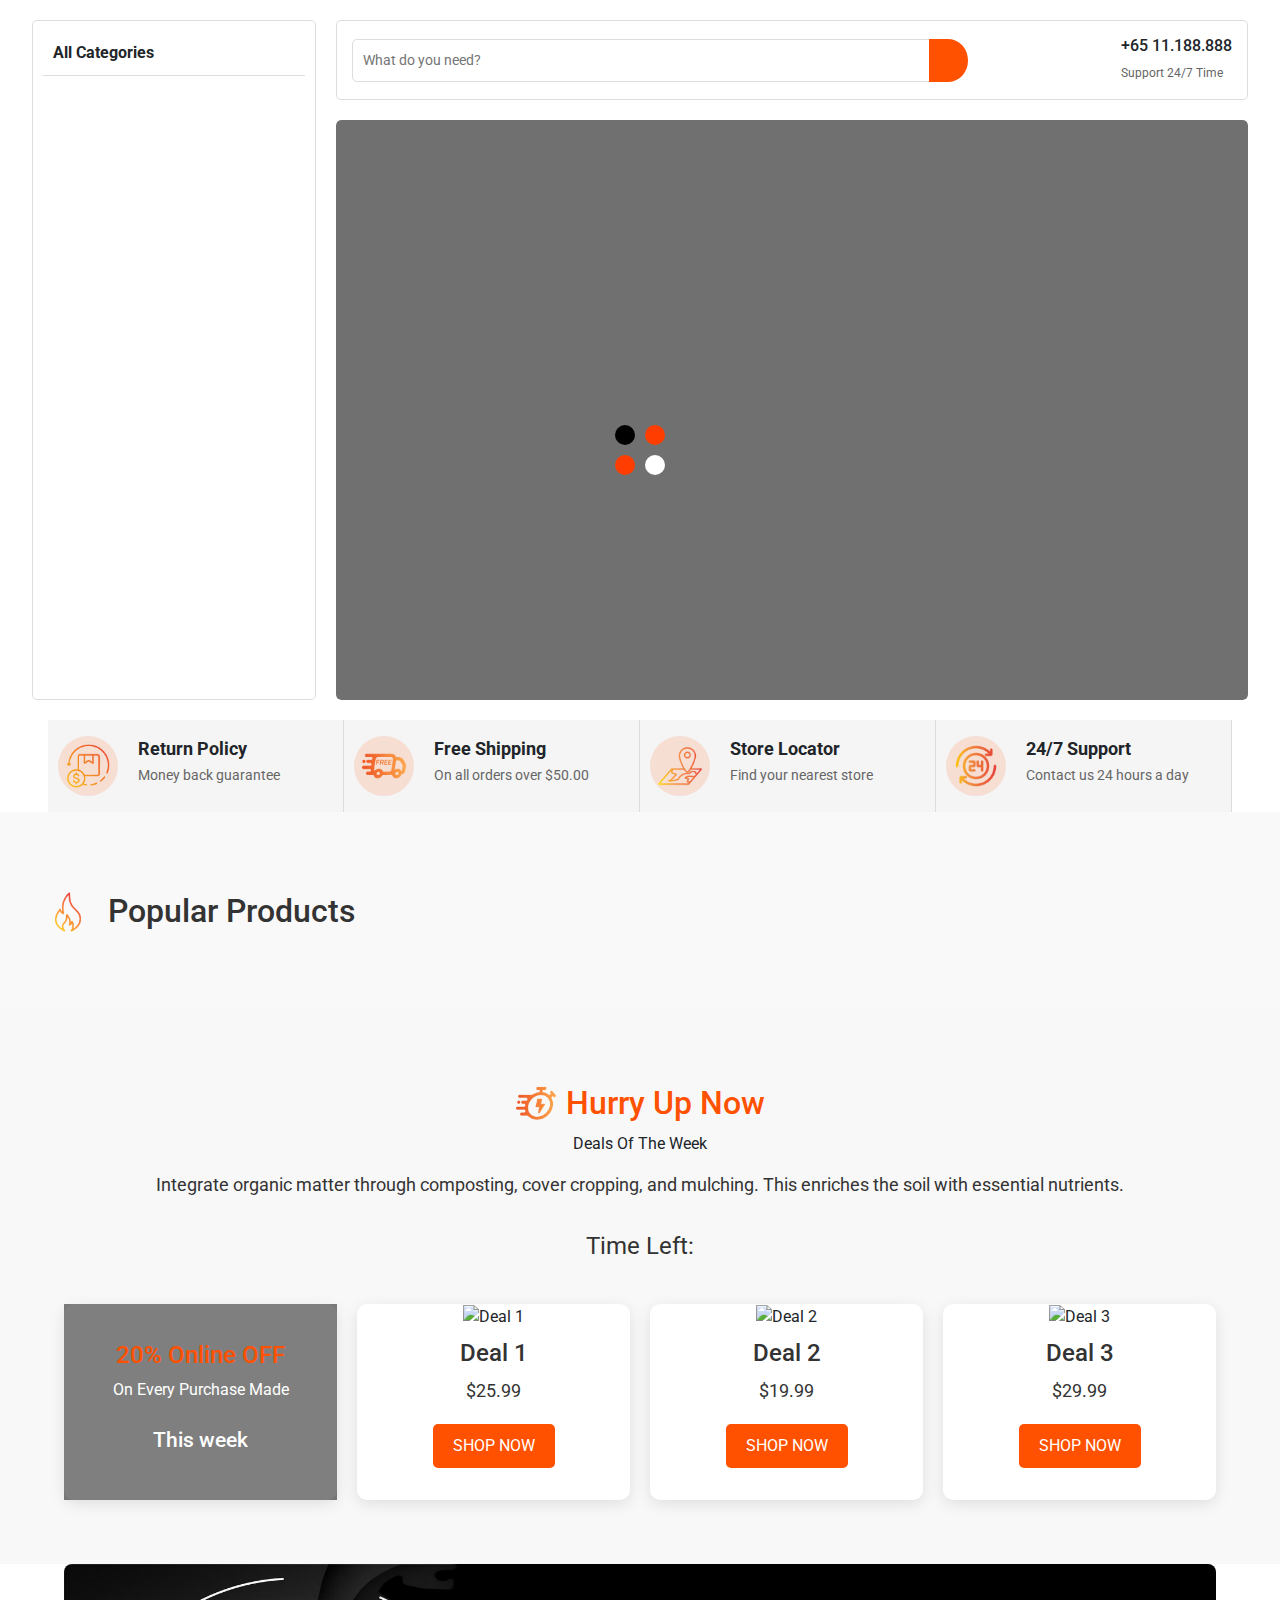
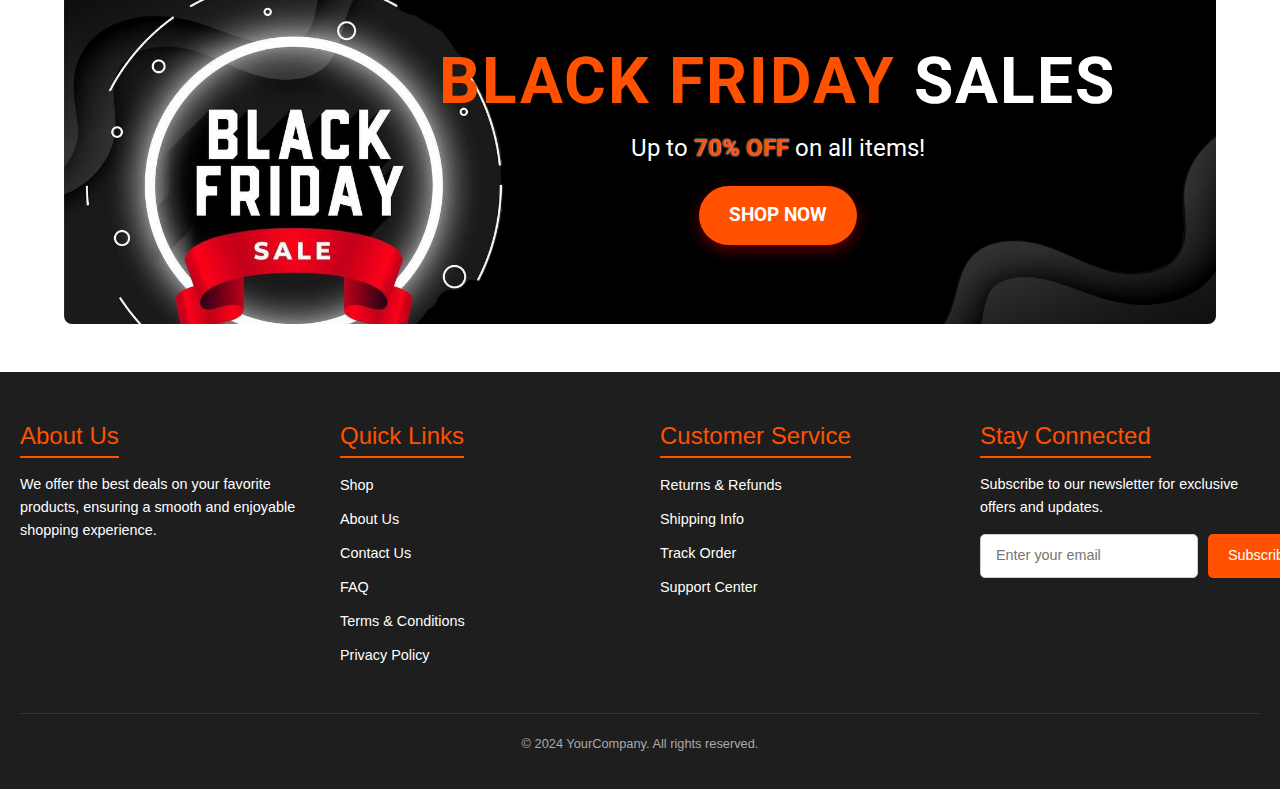
==== index.html @ 1e87be7f "first commit" ====
<!DOCTYPE html>
<html lang="en">

<head>
    <meta charset="UTF-8">
    <meta name="viewport" content="width=device-width, initial-scale=1.0">
    <link rel="stylesheet" href="css/header.css">
    <link rel="stylesheet" href="css/loader.css">
    <link rel="stylesheet" href="css/styles.css">

    <!-- Css Styles -->
    <link href="https://cdn.jsdelivr.net/npm/remixicon@4.5.0/fonts/remixicon.css" rel="stylesheet" />
    <link rel="stylesheet" href="css/bootstrap.min.css" type="text/css">
    <!-- <link rel="stylesheet" href="css/font-awesome.min.css" type="text/css"> -->

    <!-- fonts -->
    <link rel="preconnect" href="https://fonts.googleapis.com">
    <link rel="preconnect" href="https://fonts.gstatic.com" crossorigin>
    <link
        href="https://fonts.googleapis.com/css2?family=Open+Sans:ital,wght@0,300..800;1,300..800&family=Roboto:ital,wght@0,100;0,300;0,400;0,500;0,700;0,900;1,100;1,300;1,400;1,500;1,700;1,900&display=swap"
        rel="stylesheet">
    <!-- <link rel="stylesheet" href="css/style.css" type="text/css"> -->

    <!-- Swiper CSS -->
    <link rel="stylesheet" href="https://unpkg.com/swiper/swiper-bundle.min.css" />
    <title>Document</title>
</head>

<body>


    <!-- Page Preloder -->
    <!-- <div id="preloder">
        <div class="loader"></div>
    </div> -->
    <div id="preloder">

        <span class="loader"></span>
    </div>
    <!-- Humberger Begin -->
    <div class="humberger__menu__overlay"></div>
    <div class="humberger__menu__wrapper">
        <div class="humberger__menu__logo">
            <a href="#"><img src="img/myLogo.png" alt=""></a>

        </div>
        <div class="humberger__menu__cart">
            <ul>
                <li><a href="#"><i class="ri-heart-3-line"></i> <span>1</span></a></li>
                <li><a href="#"><i class="ri-shopping-cart-2-line"></i><span>3</span></a></li>
            </ul>
            <div class="header__cart__price">item: <span>$150.00</span></div>
        </div>
        <div class="humberger__menu__widget">
            <div class="header__top__right__language">
                <!-- <img src="" alt=""> -->
                <div>English</div>
                <span class="arrow_carrot-down"></span>
                <ul>
                    <li><a href="#">Spanis</a></li>
                    <li><a href="#">English</a></li>
                </ul>
            </div>
            <div class="header__top__right__auth">
                <a href="#"><i class="ri-user-3-fill"></i>Login</a>
            </div>
        </div>
        <nav class="humberger__menu__nav mobile-menu">
            <ul>

                <li class="active"><a href="./index.html">Home</a></li>
                <li><a href="./shop-grid.html">Shop</a></li>
                <!-- <li><a href="#">Pages</a>
                    <ul class="header__menu__dropdown">
                        <li><a href="./shop-details.html">Shop Details</a></li>
                        <li><a href="./shoping-cart.html">Shoping Cart</a></li>
                        <li><a href="./checkout.html">Check Out</a></li>
                        <li><a href="./blog-details.html">Blog Details</a></li>
                    </ul>
                </li> -->
                <li><a href="./blog.html">Blog</a></li>
                <li><a href="./contact.html">Contact</a></li>
            </ul>
        </nav>
        <div id="mobile-menu-wrap"></div>
        <div class="header__top__right__social">
            <a href="#"><i class="fa fa-facebook"></i></a>
            <a href="#"><i class="fa fa-twitter"></i></a>
            <a href="#"><i class="fa fa-linkedin"></i></a>
            <a href="#"><i class="fa fa-pinterest-p"></i></a>
        </div>
        <div class="humberger__menu__contact">
            <ul>

                <li>Free Shipping for all Order of $99</li>
            </ul>
        </div>
    </div>
    <!-- Humberger End -->

    <main id="mainContent">
        <!-- Header Section Begin -->
        <!-- <header class="custom-header">
        <div class="custom-header-top">
            <div class="custom-header-wrapper">
                <div class="custom-header-left">
                    <ul>

                        <li>Free Shipping for all Order of $99</li>
                    </ul>
                </div>
                <div class="custom-header-right">
                    <div class="custom-header-social">
                        <a href="#"><i class="fa fa-facebook"></i></a>
                        <a href="#"><i class="fa fa-twitter"></i></a>
                        <a href="#"><i class="fa fa-linkedin"></i></a>
                        <a href="#"><i class="fa fa-pinterest-p"></i></a>
                    </div>
                    <div class="custom-header-language">
                        <img src="img/language.png" alt="">
                        <div>English</div>
                        <span class="arrow_carrot-down"></span>
                        <ul class="custom-language-dropdown">
                            <li><a href="#">Spanish</a></li>
                            <li><a href="#">English</a></li>
                        </ul>
                    </div>
                    <div class="custom-header-auth">
                        <a href="#"><i class="fa fa-user"></i> Login</a>
                    </div>
                </div>
            </div>
        </div>
        <div class="custom-header-main">
            <div class="custom-header-logo">
                <a href="./index.html"><img src="img/myLogo.png" alt=""></a>
            </div>
            <nav class="custom-header-menu">

                <ul>
                    <li class="active"><a href="./index.html">Home</a></li>
                    <li><a href="./shop-grid.html">Shop</a></li>

                    <li><a href="./blog.html">Blog</a></li>
                    <li><a href="./contact.html">Contact</a></li>
                </ul>
            </nav>
            <div class="custom-header-cart">
                <ul>
                    <li><a href="#"><i class="fa fa-heart"></i> <span>1</span></a></li>
                    <li><a href="#"><i class="fa fa-shopping-bag"></i> <span>3</span></a></li>
                </ul>
                <div class="custom-cart-price">item: <span>$150.00</span></div>
            </div>
            <div class="custom-hamburger-menu">
                <i class="fa fa-bars"></i>
            </div>
        </div>
    </header> -->
        <!-- Header Section End -->
        <!-- Placeholder for the header -->
        <div id="header-placeholder"></div>

        <!-- Hero Section Begin -->
        <section class="custom-hero">
            <div class="custom-hero-wrapper">
                <div class="custom-hero-sidebar">
                    <div class="custom-hero-categories">
                        <div class="custom-hero-categories-header">
                            <i class="fa fa-bars"></i>
                            <span>All Categories</span>
                        </div>
                        <div class="menu-category">


                            <ul class="custom-hero-categories-list">
                                <!-- <li><a href="#">Fresh Meat</a></li>
                        <li><a href="#">Vegetables</a></li>
                        <li><a href="#">Fruit & Nut Gifts</a></li>
                        <li><a href="#">Fresh Berries</a></li>
                        <li><a href="#">Ocean Foods</a></li>
                        <li><a href="#">Butter & Eggs</a></li>
                        <li><a href="#">Fastfood</a></li>
                        <li><a href="#">Fresh Onion</a></li>
                        <li><a href="#">Papaya & Crisps</a></li>
                        <li><a href="#">Oatmeal</a></li>
                        <li><a href="#">Fresh Bananas</a></li> -->
                            </ul>
                        </div>
                    </div>
                </div>
                <div class="custom-hero-main">
                    <div class="custom-hero-search">
                        <div class="custom-hero-search-form">
                            <form action="#">
                                <!-- <div class="custom-hero-search-categories">
                                All Categories
                                <span class="arrow_carrot-down"></span>
                            </div> -->
                                <input type="text" placeholder="What do you need?">
                                <!-- <button type="submit" class="custom-btn">SEARCH</button> -->
                                <i class="ri-search-line search-icon"></i>
                            </form>
                        </div>
                        <div class="custom-hero-search-contact">
                            <div class="custom-hero-search-icon">
                                <i class="fa fa-phone"></i>
                            </div>
                            <div class="custom-hero-search-text">
                                <h5>+65 11.188.888</h5>
                                <span>Support 24/7 Time</span>
                            </div>
                        </div>
                    </div>
                    <div class="swiper-container custom-hero-carousel">
                        <div class="swiper-wrapper">
                            <!-- Carousel Item 1 -->
                            <div class="swiper-slide custom-hero-carousel-item"
                                style="background-image: url('img/hero1.jpg');">
                                <div class="custom-hero-banner-text">
                                    <span>FRUIT FRESH</span>
                                    <h2>Vegetable 100% Organic</h2>
                                    <p>Free Pickup and Delivery Available</p>
                                    <!-- <a href="#" class="custom-primary-btn">SHOP NOW</a> -->
                                    <a href="#" class="custom-primary-btn"><span>SHOP NOW</span></a>
                                </div>
                            </div>


                            <!-- Carousel Item 3 -->
                            <div class="swiper-slide custom-hero-carousel-item"
                                style="background-image: url('img/hero\ winter.jpg');">
                                <div class="custom-hero-banner-text">
                                    <span>Winter Sale</span>
                                    <h2>Up to 50% Off</h2>
                                    <p>Order Now and Save Big</p>
                                    <!-- <a href="#" class="custom-primary-btn">SHOP NOW</a> -->
                                    <a href="#" class="custom-primary-btn"><span>SHOP NOW</span></a>
                                </div>
                            </div>
                            <!-- Carousel Item 3 -->
                            <div class="swiper-slide custom-hero-carousel-item"
                                style="background-image: url('img/hero\ gadget.jpg');">
                                <div class="custom-hero-banner-text">
                                    <span>Fresh Arrivals</span>
                                    <h2>Check Out the Latest Trends</h2>
                                    <p>Free Pickup and Delivery Available</p>
                                    <!-- <a href="#" class="custom-primary-btn">Explore Now</a> -->
                                    <a href="#" class="custom-primary-btn"><span>EXPLORE NOW</span></a>
                                </div>
                            </div>

                            <!-- Carousel Item 2 -->
                            <div class="swiper-slide custom-hero-carousel-item"
                                style="background-image: url('img/produce.jpg');">
                                <div class="custom-hero-banner-text">
                                    <span>FRESH HARVEST</span>
                                    <h2>Fruits <br />Naturally Grown</h2>
                                    <p>Order Now and Save Big</p>
                                    <!-- <a href="#" class="custom-primary-btn">SHOP NOW</a> -->
                                    <a href="#" class="custom-primary-btn"><span>SHOP NOW</span></a>
                                </div>
                            </div>

                            <!-- Carousel Item 2 -->
                            <div class="swiper-slide custom-hero-carousel-item"
                                style="background-image: url('img/hero\ black.jpg');">
                                <div class="custom-hero-banner-text">
                                    <span>Members Only!</span>
                                    <h2>Exclusive Discounts for You</h2>
                                    <p>Free Pickup and Delivery Available</p>
                                    <!-- <a href="#" class="custom-primary-btn">SHOP NOW</a> -->
                                    <a href="#" class="custom-primary-btn"><span>SHOP NOW</span></a>
                                </div>
                            </div>
                            <!-- Carousel Item 2 -->
                            <div class="swiper-slide custom-hero-carousel-item"
                                style="background-image: url('img/sales.jpg');">
                                <div class="custom-hero-banner-text">
                                    <span>Flash Sale</span>
                                    <h2>Hurry! Ends in 24 Hours</h2>
                                    <p>Order Now and Save Big</p>
                                    <!-- <a href="#" class="custom-primary-btn">SHOP NOW</a> -->
                                    <a href="#" class="custom-primary-btn"><span>EXPLORE NOW</span></a>
                                </div>
                            </div>
                            <!-- Add 8 more items -->
                        </div>

                        <!-- Pagination -->
                        <div class="swiper-pagination"></div>
                        <!-- Navigation Buttons -->
                        <!-- <div class="swiper-button-prev"></div>
                    <div class="swiper-button-next"></div> -->
                    </div>

                </div>
            </div>
        </section>
        <!-- Hero Section End -->

        <section class="">
            <div class="">
                <div class="feature-list-wrap">
                    <div class="feature-list">
                        <div class="box-icon">
                            <!-- <i class="ri-money-dollar-circle-line"></i> -->
                            <img src="img/return.png" alt="">
                        </div>
                        <div class="media-body">
                            <h3 class="box-title">Return Policy</h3>
                            <p class="box-text">Money back guarantee</p>
                        </div>
                    </div>
                    <!-- <div class="feature-list-line"></div> -->
                    <div class="feature-list">
                        <div class="box-icon">
                            <!-- <i class="ri-truck-line"></i> -->
                            <img src="img/free-shipping.png" alt="">
                        </div>
                        <div class="media-body">
                            <h3 class="box-title">Free Shipping</h3>
                            <p class="box-text">On all orders over $50.00</p>
                        </div>
                    </div>
                    <!-- <div class="feature-list-line"></div> -->
                    <div class="feature-list">
                        <div class="box-icon">
                            <!-- <i class="ri-map-pin-line"></i> -->
                            <img src="img/map-location.png" alt="">
                        </div>
                        <div class="media-body">
                            <h3 class="box-title">Store Locator</h3>
                            <p class="box-text">Find your nearest store</p>
                        </div>
                    </div>
                    <!-- <div class="feature-list-line"></div> -->
                    <div class="feature-list">
                        <div class="box-icon">
                            <!-- <i class="ri-headphone-line"></i> -->
                            <img src="img/24-hours-service.png" alt="">
                        </div>
                        <div class="media-body">
                            <h3 class="box-title">24/7 Support</h3>
                            <p class="box-text">Contact us 24 hours a day</p>
                        </div>
                    </div>
                </div>
            </div>
        </section>

        <!-- popular products -->
        <!-- Popular Products Section -->
        <section class="popular-products-section">
            <div class="popular-header">
                <img src="img/fire.png" alt="">
                <h2>Popular Products</h2>

            </div>

            <!-- Swiper Container for the Carousel -->
            <div class="swiper-container-product">
                <!-- <div class="swiper-wrapper swiper-wrapper-popular">
                    Product 1
                    <div class="swiper-slide">
                        <div class="product-card">
                            <img src="/img/hero1.jpg" alt="Product 1" class="product-image">
                            <div class="product-info">
                                <h3 class="product-name">Product 1</h3>
                                <p class="product-price">$99.99</p>
                            </div>

                            Hover Controls
                            <div class="product-controls">
                                <button class="add-to-cart">
                                    <i class="ri-shopping-cart-2-line"></i> Add to Cart
                                </button>
                                <button class="add-to-wishlist">
                                    <i class="ri-heart-line"></i> Wishlist
                                </button>
                            </div>
                        </div>
                    </div>

                    Product 2
                    <div class="swiper-slide">
                        <div class="product-card">
                            <img src="/img/produce.jpg" alt="Product 2" class="product-image">
                            <div class="product-info">
                                <h3 class="product-name">Product 2</h3>
                                <p class="product-price">$149.99</p>
                            </div>

                            Hover Controls
                            <div class="product-controls">
                                <button class="add-to-cart">
                                    <i class="ri-shopping-cart-2-line"></i> Add to Cart
                                </button>
                                <button class="add-to-wishlist">
                                    <i class="ri-heart-line"></i> Wishlist
                                </button>
                            </div>
                        </div>
                    </div>

                    Product 1
                    <div class="swiper-slide">
                        <div class="product-card">
                            <img src="/img/hero1.jpg" alt="Product 1" class="product-image">
                            <div class="product-info">
                                <h3 class="product-name">Product 1</h3>
                                <p class="product-price">$99.99</p>
                            </div>

                            Hover Controls
                            <div class="product-controls">
                                <button class="add-to-cart">
                                    <i class="ri-shopping-cart-2-line"></i> Add to Cart
                                </button>
                                <button class="add-to-wishlist">
                                    <i class="ri-heart-line"></i> Wishlist
                                </button>
                            </div>
                        </div>
                    </div>
                    Product 1
                    <div class="swiper-slide">
                        <div class="product-card">
                            <img src="/img/hero1.jpg" alt="Product 1" class="product-image">
                            <div class="product-info">
                                <h3 class="product-name">Product 1</h3>
                                <p class="product-price">$99.99</p>
                            </div>

                            Hover Controls
                            <div class="product-controls">
                                <button class="add-to-cart">
                                    <i class="ri-shopping-cart-2-line"></i> Add to Cart
                                </button>
                                <button class="add-to-wishlist">
                                    <i class="ri-heart-line"></i> Wishlist
                                </button>
                            </div>
                        </div>
                    </div>
                    Product 2
                    <div class="swiper-slide">
                        <div class="product-card">
                            <img src="/img/produce.jpg" alt="Product 2" class="product-image">
                            <div class="product-info">
                                <h3 class="product-name">Product 2</h3>
                                <p class="product-price">$149.99</p>
                            </div>

                            Hover Controls
                            <div class="product-controls">
                                <button class="add-to-cart">
                                    <i class="ri-shopping-cart-2-line"></i> Add to Cart
                                </button>
                                <button class="add-to-wishlist">
                                    <i class="ri-heart-line"></i> Wishlist
                                </button>
                            </div>
                        </div>
                    </div>

                    Add more products as needed...

                </div> -->
                <div class="swiper-wrapper swiper-wrapper-popular">
                    <!-- Product items will be injected here by JavaScript -->
                </div>


            </div>
        </section>



        <!-- Deals of the Week Section -->
        <section class="deals-of-the-week">
            <!-- Header Section -->
            <div class="deals-header">
                <!-- <i class="ri-time-line hurry-icon"></i> -->
                <div class="hurry-sales">
                    <img src="img/flash-sale.png" alt="">
                    <h2>Hurry Up Now</h2>
                </div>
                <p>Deals Of The Week</p>
                <p class="description">
                    Integrate organic matter through composting, cover cropping, and mulching. This enriches the soil
                    with
                    essential nutrients.
                </p>
            </div>

            <!-- Countdown Timer -->
            <div class="countdown-timer">
                <p>Time Left: <span id="timer"></span></p>
            </div>

            <!-- Deals Cards Section -->
            <div class="deals-cards">
                <!-- Deal Information Card -->
                <div class="deal-info-card">
                    <h3>20% Online OFF</h3>
                    <p>On Every Purchase Made </p>
                    <h4>This week</h4>
                    <!-- <button class="shop-now-btn">Shop Now</button> -->
                </div>

                <!-- Product Cards -->
                <div class="deal-card">
                    <img src="img/produce.jpg" alt="Deal 1" class="deal-image">
                    <h4>Deal 1</h4>
                    <p>$25.99</p>
                    <button class="shop-now-btn">Shop Now</button>
                </div>

                <div class="deal-card">
                    <img src="img/hero winter.jpg" alt="Deal 2" class="deal-image">
                    <h4>Deal 2</h4>
                    <p>$19.99</p>
                    <button class="shop-now-btn">Shop Now</button>
                </div>

                <div class="deal-card">
                    <img src="img/untensils.jpg" alt="Deal 3" class="deal-image">
                    <h4>Deal 3</h4>
                    <p>$29.99</p>
                    <button class="shop-now-btn">Shop Now</button>
                </div>
            </div>
        </section>

        <div class="black-friday-banner">
            <div class="banner-content">
                <h1 class="headline">
                    <span class="animated-text">Black Friday</span> Sales
                </h1>
                <p class="subtext">Up to <span>70% OFF</span> on all items!</p>
                <a href="#shop-now" class="shop-button">Shop Now</a>
            </div>
        </div>
        <footer class="ecommerce-footer">
            <div class="footer-container">
                <!-- Company Info -->
                <div class="footer-section company-info">
                    <h3>About Us</h3>
                    <p>We offer the best deals on your favorite products, ensuring a smooth and enjoyable shopping
                        experience.</p>
                </div>

                <!-- Quick Links -->
                <div class="footer-section quick-links">
                    <h3>Quick Links</h3>
                    <ul>
                        <li><a href="#shop">Shop</a></li>
                        <li><a href="#about">About Us</a></li>
                        <li><a href="#contact">Contact Us</a></li>
                        <li><a href="#faq">FAQ</a></li>
                        <li><a href="#terms">Terms & Conditions</a></li>
                        <li><a href="#privacy">Privacy Policy</a></li>
                    </ul>
                </div>

                <!-- Customer Service -->
                <div class="footer-section customer-service">
                    <h3>Customer Service</h3>
                    <ul>
                        <li><a href="#returns">Returns & Refunds</a></li>
                        <li><a href="#shipping">Shipping Info</a></li>
                        <li><a href="#track-order">Track Order</a></li>
                        <li><a href="#support">Support Center</a></li>
                    </ul>
                </div>

                <!-- Newsletter Subscription -->
                <div class="footer-section newsletter">
                    <h3>Stay Connected</h3>
                    <p>Subscribe to our newsletter for exclusive offers and updates.</p>
                    <form class="newsletter-form">
                        <input type="email" placeholder="Enter your email" required>
                        <button type="submit">Subscribe</button>
                    </form>
                    <div class="social-icons">
                        <a href="#" aria-label="Facebook"><i class="ri-facebook-fill"></i></a>
                        <a href="#" aria-label="Twitter"><i class="ri-twitter-fill"></i></a>
                        <a href="#" aria-label="Instagram"><i class="ri-instagram-fill"></i></a>
                        <a href="#" aria-label="YouTube"><i class="ri-youtube-fill"></i></a>
                    </div>
                </div>
            </div>

            <div class="footer-bottom">
                <p>&copy; 2024 YourCompany. All rights reserved.</p>
            </div>
        </footer>


    </main>

    <script src="js/injectHeader.js"></script>
    <!-- Swiper JS -->
    <script src="https://unpkg.com/swiper/swiper-bundle.min.js"></script>
    <!-- <script src="/js/script.js"></script> -->
    <script>

        const swiper = new Swiper('.swiper-container', {
            loop: true,
            autoplay: {
                delay: 4000,
                disableOnInteraction: false,
            },
            navigation: {
                nextEl: '.swiper-button-next',
                prevEl: '.swiper-button-prev',
            },
            pagination: {
                el: '.swiper-pagination',
                clickable: true,
                bulletClass: 'custom-pagination-bullet',
                bulletActiveClass: 'custom-pagination-bullet-active',
            },
            on: {
                slideChangeTransitionStart: () => {
                    // Trigger animations when the slide changes
                    document.querySelectorAll('.custom-hero-banner-text').forEach(el => {
                        el.classList.remove('fade-in'); // Remove previous animation
                    });
                },
                slideChangeTransitionEnd: () => {
                    const activeSlide = document.querySelector('.swiper-slide-active .custom-hero-banner-text');
                    if (activeSlide) {
                        activeSlide.classList.add('fade-in'); // Trigger fade-in animation
                    }
                },
            },
        });

    </script>
    <script>

        // Initialize Swiper
        const swipes = new Swiper('.swiper-container-product', {
            spaceBetween: 50, // Space between the products
            loop: true,       // Infinite looping of slides
            autoplay: {
                delay: 3000,  // Time between slides in milliseconds (3 seconds)
                disableOnInteraction: false, // Keeps autoplay running after user interaction
            },
            pagination: {
                el: '.swiper-pagination',
                clickable: true,
            },
            navigation: {
                nextEl: '.swiper-button-next',
                prevEl: '.swiper-button-prev',
            },
            breakpoints: {
                // Adjust the number of slides shown on smaller screens
                1024: {
                    slidesPerView: 4,
                },
                768: {
                    slidesPerView: 2,
                },
                480: {
                    slidesPerView: 1,
                },
            },
        });


    </script>
    <script src="/js/fetchCategories.js"></script>
</body>

</html>
---- css/header.css ----
*{
    margin: 0;
    padding: 0;
    box-sizing: border-box;
}

/* #mainContent{
    display: none ;
} */

:root{
    --mainColor:rgb(255, 81, 0);
    --headerTop:rgba(255, 81, 0, 0.395);
    --secondary:rgba(0, 0, 48, 0.956);
}

body{
    font-family: "Open Sans", serif;

}
a{
    text-decoration: none !important;
}
li{
    list-style: none !important;
}


 
 /* Header Styling  */
.humberger__menu__wrapper{
    display: none;
}
.custom-header {

    background-color: #f8f8f8;
    border-bottom: 1px solid #ddd;
}

/* Top Section */
.custom-header-top {
    background-color: whitesmoke;
border-bottom: 1px solid rgba(128, 128, 128, 0.371);
    padding: 10px 0;
    /* background-color: var(--headerTop); */
    /* color: #fff; */

}

.custom-header-wrapper {
    display: flex;
    justify-content: space-between;
    align-items: center;
    padding-inline: 3rem;

}

.custom-header-left ul {
    display: flex;
    gap: 15px;
    align-items: center;
}

.custom-header-left li {
    font-size: 14px;
}

.custom-header-right {
    display: flex;
    align-items: center;
    gap: 15px;
}

.custom-header-social a {
    color: rgba(128, 128, 128, 0.737);
    font-size: 16px;
    margin-right: 10px;
    transition: color 0.3s;
}

.custom-header-social a:hover {
    color: var(--secondary)
}

.custom-header-language {
    position: relative;
    display: flex;
    align-items: center;
    cursor: pointer;
}

.custom-language-dropdown {
    display: none;
    position: absolute;
    top: 100%;
    left: 0;
    background: #fff;
    color: #333;
    border: 1px solid #ddd;
    padding: 10px 0;
}

.custom-language-dropdown li {
    padding: 5px 10px;
}

.custom-header-language:hover .custom-language-dropdown {
    display: block;
}
.custom-header-auth a{
    color: var(--mainColor);
}

/* Main Header */
.custom-header-main {
    display: flex;
    justify-content: space-between;
    align-items: center;
    padding: 20px 20px;
   width: 100%;
   position: sticky;
   top: 0;
   padding-inline: 3rem;
   /* background-color: red; */
    /* margin: 0 auto; */
}

.custom-header-logo img {
  width:  70px;
    object-fit: contain;
    /* margin-left: 7rem; */
}

.custom-header-menu img{
    width: 70px;
}
.custom-header-menu ul {
    display: flex;
    gap: 20px;
}

.custom-header-menu ul li {
    position: relative;
}

.custom-header-menu ul li a {
    font-size: 16px;
    color: #333;
    text-transform: uppercase;
    transition: color 0.3s;
}

.custom-header-menu ul li a:hover,
.custom-header-menu ul li.active > a {
    color: var(--secondary);
}

.custom-menu-dropdown {
    display: none;
    position: absolute;
    top: 100%;
    left: 0;
    background: #fff;
    box-shadow: 0 2px 5px rgba(0, 0, 0, 0.1);
    padding: 10px 0;
    z-index: 1000;
}

.custom-header-menu ul li:hover .custom-menu-dropdown {
    display: block;
}

.custom-menu-dropdown li {
    padding: 5px 20px;
}

.custom-header-cart {
    display: flex;
    align-items: center !important;
    justify-content: center !important;
    gap: 20px;
}

.custom-header-cart ul {
    display: flex;
    align-items: center !important;
    gap: 10px;
margin-top: 0.7rem;
}
.custom-header-cart li a{
  padding: 10px;
    background-color: var(--headerTop);
    border-radius: 50%;
    position: relative;  
    color: black;
}
.custom-header-cart li span{
    position: absolute;
    top: -5px; /* Adjust to position above the icon */
    right: -10px; /* Adjust to position on the right */
    background-color: var(--mainColor) ;/* Badge background color */
    color: white; /* Badge text color */
    font-size: 10px; /* Badge text size */
    font-weight: bold;
    border-radius: 50%; /* Make it a circle */
    padding: 6px; /* Adjust for size */
    min-width: 18px; /* Ensure consistency for single-digit numbers */
    text-align: center;
    width: auto;
    height: auto;
    line-height: 1; /* For consistent alignment */
 

}
.custom-cart-price {
    font-size: 14px;
    font-weight: bold;
    color: #333;
}

.custom-hamburger-menu {
    font-size: 24px;
    cursor: pointer;
}
---- css/loader.css ----
#preloder {
	position: fixed;
    display: flex ;
    justify-content: center;
    align-items: center;
	width: 100%;
	height: 100%;
	top: 0;
	left: 0;
	z-index: 999999;
	/* background: #000; */
}

.loader {
    animation: rotate 1s infinite;
    height: 50px;
    width: 50px;
  }

  .loader:before,
  .loader:after {
    border-radius: 50%;
    content: "";
    display: block;
    height: 20px;
    width: 20px;
  }
  .loader:before {
    animation: ball1 1s infinite;
    background-color: #000000;
    box-shadow: 30px 0 0 #ff3d00;
    margin-bottom: 10px;
  }
  .loader:after {
    animation: ball2 1s infinite;
    background-color: #ff3d00;
    box-shadow: 30px 0 0 #fff;
  }

  @keyframes rotate {
    0% { transform: rotate(0deg) scale(0.8) }
    50% { transform: rotate(360deg) scale(1.2) }
    100% { transform: rotate(720deg) scale(0.8) }
  }

  @keyframes ball1 {
    0% {
      box-shadow: 30px 0 0 #ff3d00;
    }
    50% {
      box-shadow: 0 0 0 #ff3d00;
      margin-bottom: 0;
      transform: translate(15px, 15px);
    }
    100% {
      box-shadow: 30px 0 0 #ff3d00;
      margin-bottom: 10px;
    }
  }

  @keyframes ball2 {
    0% {
      box-shadow: 30px 0 0 #000000;
    }
    50% {
      box-shadow: 0 0 0 #000000;
      margin-top: -20px;
      transform: translate(15px, 15px);
    }
    100% {
      box-shadow: 30px 0 0 #000000;
      margin-top: 0;
    }
  }
---- css/styles.css ----
:root{
    --mainColor:rgb(255, 81, 0);
    --headerTop:rgba(255, 81, 0, 0.138);
    --secondary:rgba(0, 0, 48, 0.956);
}



/* Hero Section Styling */
.custom-hero {
    padding: 20px 0;
    height: 80vh;
    
}

.custom-hero-wrapper {
    display: flex;
    gap: 20px;
    padding-inline: 2rem;
    height: 100%;
}

/* Sidebar Categories */
.custom-hero-sidebar {
    width: 25%;
    height: 100%;
    
}

.custom-hero-categories {
    background-color: #fff;
    border: 1px solid #ddd;
    padding: 10px;
    border-radius: 5px;
    height: 100%;

}

.custom-hero-categories-header {
    display: flex;
    align-items: center;
    font-weight: bold;
    font-size: 16px;
    padding: 10px 0;
    border-bottom: 1px solid #ddd;
  
}

.custom-hero-categories-header i {
    margin-right: 10px;
    
}
.menu-category{
    height: 95%;
     /* background: firebrick; */
     overflow-y: hidden;
}

.custom-hero-categories-list {
    margin-top: 10px;
    height: 90%;
    overflow-y: scroll;
   

}

.custom-hero-categories-list li {
    padding: 8px 0;
}

.custom-hero-categories-list li a {
    color: #333;
    font-size: 14px;
    transition: color 0.3s;
}

.custom-hero-categories-list li a:hover {
    color: var(--secondary)
}

/* Main Hero Area */
.custom-hero-main {
    width: 75%;
    display: flex;
    flex-direction: column;
    gap: 20px;
}

/* Hero Search Section */
.custom-hero-search {
    background-color: #fff;
    display: flex;
    justify-content: space-between;
    align-items: center;
    padding: 15px;
    border: 1px solid #ddd;
    border-radius: 5px;
}

.custom-hero-search-form {
    display: flex;
    align-items: center;
    gap: 10px;
    width: 70%;

}
.custom-hero-search-form form {
    display: flex;
    width: 100%;

}

.custom-hero-search-categories {
    font-size: 14px;
    font-weight: bold;
    color: #333;
    cursor: pointer;
    position: relative;
}

.custom-hero-search-form input {
    width: 100%;
    padding: 10px;
    font-size: 14px;
    border: 1px solid #ddd;
    border-radius: 5px;
}
.custom-hero-search-form input:focus {
    border: 1px solid var(--headerTop);
}

.search-icon {
    background-color: var(--mainColor);
    width: 40px;
    color: white;
    display: flex;
    justify-content: center;
    align-items: center;
    border-bottom-right-radius: 50%;
    border-top-right-radius: 50%;
    margin-left: -1.7rem;
}


.custom-btn:hover {
    background-color: var(--secondary);
}

.custom-hero-search-contact {
    display: flex;
    align-items: center;
    gap: 10px;
}

.custom-hero-search-icon i {
    font-size: 20px;
    color: #ff6347;
}

.custom-hero-search-text h5 {
    font-size: 16px;
    margin-bottom: 5px;
}

.custom-hero-search-text span {
    font-size: 12px;
    color: #666;
}

/* Hero Banner Section */
.custom-hero-banner {
    height: 300px;
    background-size: cover;
    background-position: center;
    border-radius: 5px;
    display: flex;
    align-items: center;
    justify-content: center;
    text-align: center;
    position: relative;
    color: #fff;
}



.custom-hero-banner-text {
    position: absolute;
    top: 0 ;
    z-index: 2000 !important;
}

.custom-hero-banner-text span {
    font-size: 18px;
    display: block;
    margin-bottom: 15px;
    /* font-weight: bold; */
}

.custom-hero-banner-text h2 {
    font-size: 56px !important;
    margin-bottom: 15px;
    line-height: 1.2;
    letter-spacing: -3px;
}

.custom-hero-banner-text p {
    font-size: 14px;
    margin-bottom: 40px !important;
    font-size: 17px !important;
}

.custom-primary-btn {
    position: relative;
    display: inline-flex;
    justify-content: center;
    align-items: center;
    font-weight: bold;
    color: white; 
    background-color: var(--mainColor); 
    border: none;
    cursor: pointer;
    overflow: hidden;
    text-transform: uppercase;
    text-decoration: none; 
    transition: background-color 0.3s ease, color 0.3s ease;
    z-index: 1; 
   

}

/* Centering the text inside the button */
.custom-primary-btn span {
    display: inline-block; /* Ensure span behaves correctly */
    position: relative;
    z-index: 2; /* Place the text above everything else */
    margin-top: 7px; 
  padding: 5px;
    font-size: 14px !important; 
    line-height: 0; 
}

/* Pseudo-element for the sliding effect */
.custom-primary-btn::before {
    content: ''; /* No text here, just the background */
    position: absolute;
    top: 0;
    left: 0;
    width: 100%;
    height: 100%;
    background-color: black; /* Hover background color */
    transform: translateY(-100%);
    transition: transform 0.3s ease; /* Smooth sliding effect */
    z-index: 0; /* Place it below the button text */
}

/* Hover effect: Slide the black background into view */
.custom-primary-btn:hover::before {
    transform: translateY(0); /* Fully visible */
}

/* Maintain white text color on hover */
.custom-primary-btn:hover {
    color: white; /* Ensure the text remains white */
}




/* Swiper Container */
.swiper-container {
    width: 100%;
    height: 100%;
    overflow: hidden;
    border-radius: 5px;
    position: relative;
    z-index: 1;
}
/* .swiper-container::before{
    width: 100%;
    height: 100%;
    position: absolute;
    overflow: hidden;
    border-radius: 5px;
    content: "";
    background-color: rgba(0, 0, 0, 0.752);
    z-index: 10;
 
} */


/* Swiper Slide */
.custom-hero-carousel-item::before{
    width: 100%;
    height: 100%;
    position: absolute;
    overflow: hidden;
    border-radius: 5px;
    content: "";
    background-color: rgba(0, 0, 0, 0.561);
    z-index: 10;
}
.swiper-slide.custom-hero-carousel-item {
    background-size: cover;
    background-position: center;
    display: flex;
    align-items: center;
    justify-content: center;
    position: relative;
}
/* Smooth Transition for Slides */
.swiper-slide {
    transition: transform 0.8s ease-in-out;
}

/* Text Animation (Fade In Effect) */
@keyframes fadeIn {
    from {
        opacity: 0;
        transform: translateY(20px);
    }
    to {
        opacity: 1;
        transform: translateY(0);
    }
}

.custom-hero-banner-text {
    opacity: 0;
    animation: fadeIn 1s ease-in-out;
    animation-delay: 0.3s;
    animation-fill-mode: forwards;
}

/* Swiper Navigation Buttons */
.swiper-button-prev, .swiper-button-next {
    color: var(--mainColor); 
    transition: color 0.3s ease;
}
.swiper-button-prev:hover, .swiper-button-next:hover {
    color: #ff7700; 
}

/* Swiper Pagination */
.swiper-pagination .swiper-pagination-bullet { 
    transition: background-color 0.3s ease;
}
.swiper-pagination .swiper-pagination-bullet-active {
    background-color: var(--mainColor);  
}


/* Banner Text */
.custom-hero-banner-text {
    text-align: center;
    color: #fff;
    position: relative;
    z-index: 100 !important;
}

.custom-hero-banner-text span {
    font-size: 18px;
    display: block;
    margin-bottom: 10px;
    font-weight: bold;
}

.custom-hero-banner-text h2 {
    font-size: 36px;
    margin-bottom: 15px;
    line-height: 1.2;
}

.custom-hero-banner-text p {
    font-size: 14px;
    margin-bottom: 20px;
}

.custom-primary-btn {
    background-color: #ff6347;
    color: #fff;
    padding: 10px 20px;
    border: none;
    border-radius: 5px;
    font-size: 14px;
    cursor: pointer;
    transition: background-color 0.3s;
}

.custom-primary-btn:hover {
    background-color: var(--secondary);
}

/* Pagination Dots */
.swiper-pagination-bullet {
    background-color: #fff;
    opacity: 0.6;
    transition: opacity 0.3s;
}

.swiper-pagination-bullet-active {
    opacity: 1;
}

/* Navigation Buttons */
.swiper-button-prev,
.swiper-button-next {
    color: #fff;
    transition: color 0.3s;
}

.swiper-button-prev:hover,
.swiper-button-next:hover {
    color: var(--secondary);
}


.feature-list-wrap {
    display: flex;
    align-items: center;
    justify-content: space-between;
    /* flex-wrap: wrap; */
    padding-inline: 3rem;
}

.feature-list {
    display: flex;
    align-items: center;
    /* flex: 1; */
    padding: 10px;
    gap: 20px;
    background-color: whitesmoke;
    width: 100%;
    height: 100%;
    border-right: 1px solid gainsboro;
}

.box-icon {
    /* font-size: 36px;
    color: #ff6347;
    margin-right: 15px; */
    display: flex;
    align-items: center;
    justify-content: center;
    width: 60px;
    height: 60px;
    border-radius: 50%;
    padding: 8px;
    background-color: var(--headerTop);
}
.box-icon img{
    width: 100%;
    height: 100%;
    object-fit: contain;
}

.media-body {
    text-align: left;
    padding-top: 0.5rem;
}

.box-title {
    font-size: 18px;
    font-weight: bold;
    margin-bottom: 5px;
}

.box-text {
    font-size: 14px;
    color: #666;
}

.feature-list-line {
    width: 1px;
    height: 50px;
    background-color: #e0e0e0;
    margin: 0 10px;
}

.feature-list-line:last-of-type {
    display: none; /* Hide the last divider */
}


/* Popular Products Section */
.popular-products-section {
    padding-inline: 3rem;
    padding-block: 5rem 3rem; 
    text-align: center;
    background-color: #f9f9f9;
  }
  .popular-header {
    display: flex;
    align-items: center;
    /* justify-content: center; */
    gap: 20px;
  }
  .popular-header img{
    width: 40px;
    height: 40px;
    margin-bottom: 30px;
    object-fit: cover;

  }
  .popular-products-section h2 {
    font-size: 2rem;
    margin-bottom: 30px;
    color: #333;
  }
  
  /* Swiper Container */
  .swiper-container-product {
    width: 100%;
    /* max-width: 1200px; */
    /* margin: 0 auto; */
    /* padding-inline: 5rem; */


  }
  
  /* .swiper-wrapper-popular {
   overflow-x: hidden;
  } */
  
  /* Product Card */
  .product-card {
    /* width: 100%; */
    position: relative;
    background-color: #fff;
    border-radius: 8px;
    box-shadow: 0 4px 10px rgba(0, 0, 0, 0.1);
    overflow: hidden;
    transition: transform 0.3s ease;
  }

  
  .product-card:hover {
    transform: translateY(-10px);
  }
  .product-rating .stars{
color: orange;
  }
  /* Product Image */
  .product-image {
    width: 100%;
    height: 250px;
   
    transition: opacity 0.3s ease;
  }
  .popular-product-img{
    width: 100%;
    height: 250px;
    background-color: var(--headerTop);
}
.popular-product-img img{
    object-fit: cover;
    width: 100%;
    height: 100%;
  }
  .category-top p{
    padding: 4px;
    background-color: var(--mainColor);
    color: white;
    font-size: 10px;
    border-radius: 5px;
    text-align: center;
    position: absolute;
    top: 5px;
    left: 5px;
  }
  /* Product Info */
  .product-info {
    padding: 15px;
    background-color: white;
    position: relative;
    z-index: 3;
  }
  .product-info a{
    /* color: var(--mainColor); */
    color: #333;
    font-weight: 400;
    display: block; /* Ensures the ellipsis works */
    width: 100%; /* Constrain the text within the container width */
    white-space: nowrap; /* Prevent text from wrapping to a new line */
    overflow: hidden; /* Hide overflowing text */
    text-overflow: ellipsis; /* Show ellipsis for truncated text */

    line-height: 1.4; 
  }
  
  .product-name {
    font-size: 1rem;
    margin-bottom: 10px;
  }
  
  .product-price {
    font-size: 1.1rem;
    color: #333;
  }
  
  /* Hover Controls */
  .product-controls {
    position: absolute;
    /* top: 50%;
    left: 50%; */
    top: 0;
    left: 0;
    width: 100%;
    height: 100%;
    background-color: rgba(93, 54, 36, 0.269);
    /* transform: translate(-50%, -50%); */
    opacity: 0;
    visibility: hidden;
    display: flex;
    gap: 10px;
    flex-direction: column;
    align-items: center;
    transition: opacity 0.3s ease, visibility 0.3s ease;
    z-index: 1;
  }
  
  .product-card:hover .product-controls {
    opacity: 1;
    visibility: visible;
  }
  
  .product-controls button {
    background-color: white;
    color: black;
    border: none;
    padding: 10px ;
    border-radius: 5px;
    cursor: pointer;
    font-size: 0.9rem;
    display: flex;
    align-items: center;
    justify-content: center;
transform: translateX(7rem);
position: relative;
top: 6rem;

/* transform: translateY(5rem); */
  
  }
  
  .product-controls button:hover {
    background-color: var(--mainColor);
    color: white;
    
  }
  
  /* .product-controls i {
    margin-right: 5px;
  } */
  
  /* Swiper Pagination and Navigation */
  .swiper-pagination {
    position: absolute;
    bottom: 10px;
    text-align: center;
    width: 100%;
  }
  
  .swiper-button-next, .swiper-button-prev {
    position: absolute;
    top: 50%;
    z-index: 10;
    color: #000;
    font-size: 24px;
    transform: translateY(-50%);
  }
  
  .swiper-button-next {
    right: 0;
  }
  
  .swiper-button-prev {
    left: 0;
  }
  
 .swiper-container-product{
    overflow-x: hidden;
 }

  /* Deals of the Week Section */
.deals-of-the-week {
    /* padding: 60px 20px; */
    padding-block: 4rem;
    background-color: #f8f8f8;
    text-align: center;
  
  }
  
  .deals-header {
    margin-bottom: 30px;
  }
  .hurry-sales{
    display: flex;
    align-items: center;
    justify-content: center;
    gap: 10px;

  }
  .hurry-sales img{
    width: 40px;
    height: 40px;
  }
  .deals-header h2 {
    font-size: 2rem;
    color: var(--mainColor);
    margin: 10px 0;
  }
  
  .deals-header .description {
    font-size: 1.1rem;
    color: #333;
    margin-top: 10px;
  }
  
  .hurry-icon {
    font-size: 2rem;
    color: var(--mainColor);
  }
  
  /* Countdown Timer */
  .countdown-timer {
    font-size: 1.5rem;
    color: #333;
    margin-bottom: 40px;
  }
  
  #timer {
    font-weight: bold;
    color: #ff5c5c;
  }
  
  /* Deals Cards */
  .deals-cards {
    display: grid;
    grid-template-columns: repeat(4, 1fr);
    gap: 20px;
    justify-items: center;
    margin-top: 40px;
    padding-inline: 4rem;
  }
  
  /* Deal Info Card */
  .deal-info-card {
    width: 100%;
    display: flex;
    flex-direction: column;
    align-items: center;
    justify-content: center;
    background-color: #fff;
    border-radius: 10px;
    box-shadow: 0 4px 15px rgba(0, 0, 0, 0.1);
    padding: 20px;
    text-align: center;
    background-image: url(/img/hero1.jpg);
    background-size: cover;
    position: relative;
    
  }
  .deal-info-card::before{
    width: 100%;
    height: 100%;
    position: absolute;
    content: "";
    background-color: #00000080;
    z-index: 1;
  }
  
  .deal-info-card h3 {
    font-size: 1.5rem;
    color: var(--mainColor);
    position: relative;
    z-index: 2;
  }
  .deal-info-card p{
    position: relative;
    z-index: 2;
    color: white;
  }
  
  .deal-info-card h4 {
    font-size: 1.3rem;
    margin: 10px 0;
    position: relative;
    z-index: 2;
    color: white;
  }
  
  .deal-info-card .shop-now-btn {
    background-color: var(--mainColor);
    color: #fff;
    padding: 10px 20px;
    border-radius: 5px;
    text-transform: uppercase;
    border: none;
    cursor: pointer;
    font-size: 1rem;
    transition: background-color 0.3s ease;
    position: relative;
    z-index: 2;
  }
  
  .deal-info-card .shop-now-btn:hover {
    background-color: var(--secondary);
  }
  
  /* Product Deal Cards */
  .deal-card {
    background-color: #fff;
    border-radius: 10px;
    box-shadow: 0 4px 15px rgba(0, 0, 0, 0.1);
    overflow: hidden;
    text-align: center;
    width: 100%;
    padding-bottom: 2rem;
    /* max-width: 250px; */
  }
  
  .deal-card img {
    width: 100%;
    height: 200px;
    object-fit: cover;
  }
  
  .deal-card h4 {
    margin: 10px 0;
    color: #333;
  }
  
  .deal-card p {
    font-size: 1.1rem;
    color: #333;
    margin-bottom: 20px;
  }
  
  .deal-card .shop-now-btn {
    background-color: var(--mainColor);
    color: #fff;
    padding: 10px 20px;
    border-radius: 5px;
    text-transform: uppercase;
    border: none;
    cursor: pointer;
    font-size: 1rem;
    transition: background-color 0.3s ease;
  }
  
  .deal-card .shop-now-btn:hover {
    background-color: var(--secondary);
  }

  /* mine */
 
  /* Responsiveness */
  @media screen and (max-width: 1024px) {
    .deals-cards {
      grid-template-columns: repeat(2, 1fr);
    }
  }
  
  @media screen and (max-width: 768px) {
    .deals-cards {
      grid-template-columns: 1fr;
    }
  }
  

  /* black friday */ 
  .black-friday-banner {
    display: flex;
    justify-content: flex-end;
    align-items: center;
    height: 40vh;
    padding-right: 5rem;
    margin-inline: 4rem;
    margin-bottom: 3rem;
    border-radius: 8px;
    /* background: linear-gradient(135deg, #000, #111); */
    background-image: url('/img/black\ friday 2.png');
    background-color: #000;
    background-size: cover;
    
    color: #fff;
    position: relative;
    overflow: hidden;
}

.banner-content {
    text-align: center;
    z-index: 2;
    padding: 20px;
}

.headline {
    font-size: 4rem;
    font-weight: bold;
    text-transform: uppercase;
    letter-spacing: 2px;
    margin-bottom: 10px;
    position: relative;
    overflow: hidden;
}

.headline .animated-text {
    display: inline-block;
    color: var(--mainColor);
    position: relative;
    animation: slide-text 4s cubic-bezier(0.77, 0, 0.18, 1) infinite;
}

@keyframes slide-text {
    0% {
        transform: translateY(0);
    }
    50% {
        transform: translateY(-100%);
    }
    100% {
        transform: translateY(0);
    }
}

.subtext {
    font-size: 1.5rem;
    margin-bottom: 20px;
}

.subtext span {
    color: var(--mainColor);
    font-weight: bold;
    text-shadow: 0 0 2px whitesmoke;
}

.shop-button {
    display: inline-block;
    padding: 15px 30px;
    background-color: var(--mainColor);
    color: #fff;
    font-size: 1.2rem;
    font-weight: bold;
    text-transform: uppercase;
    border: none;
    border-radius: 50px;
    cursor: pointer;
    text-decoration: none;
    box-shadow: 0 5px 15px rgba(255, 0, 0, 0.4);
    animation: pulse 1.5s infinite;
}

.shop-button:hover {
    transform: scale(1.1);
    box-shadow: 0 8px 20px rgba(255, 0, 0, 0.6);
    color: black;
}

@keyframes pulse {
    0%, 100% {
        transform: scale(1);
        box-shadow: 0 5px 15px rgba(255, 0, 0, 0.4);
    }
    50% {
        transform: scale(1.1);
        box-shadow: 0 8px 20px rgba(255, 0, 0, 0.6);
    }
}

/* Footer */

/* Footer Styles */
.ecommerce-footer {
    background-color: #1e1e1e;
    color: #fff;
    font-family: 'Poppins', sans-serif;
    padding: 50px 20px 20px;
}

.footer-container {
    display: flex;
    flex-wrap: wrap;
    gap: 40px;
    /* max-width: 1200px; */
    width: 100%;
    margin: 0 auto;
    justify-content: space-between;
}

.footer-section {
    flex: 1 1 250px;
    min-width: 200px;
}

.footer-section h3 {
    font-size: 1.5rem;
    margin-bottom: 15px;
    color: var(--mainColor);
    border-bottom: 2px solid var(--mainColor);
    display: inline-block;
    padding-bottom: 5px;
}

.footer-section p {
    font-size: 0.9rem;
    line-height: 1.6;
    margin-bottom: 15px;
}

.footer-section ul {
    list-style: none;
    padding: 0;
}

.footer-section ul li {
    margin-bottom: 10px;
}

.footer-section ul li a {
    color: #fff;
    text-decoration: none;
    font-size: 0.9rem;
    transition: color 0.3s ease;
}

.footer-section ul li a:hover {
    color: var(--mainColor);
}

.newsletter-form {
    display: flex;
    gap: 10px;
    margin: 15px 0;
}

.newsletter-form input {
    flex: 1;
    padding: 10px 15px;
    border: 1px solid #ccc;
    border-radius: 5px;
    font-size: 0.9rem;
}

.newsletter-form button {
    padding: 10px 20px;
    background-color: var(--mainColor);
    color: #fff;
    border: none;
    border-radius: 5px;
    cursor: pointer;
    font-size: 0.9rem;
    transition: background-color 0.3s ease;
}

.newsletter-form button:hover {
    background-color: var(--mainColor);
}

.social-icons {
    margin-top: 15px;
    display: flex;
    gap: 10px;
}

.social-icons a {
    font-size: 1.5rem;
    color: #fff;
    transition: color 0.3s ease;
}

.social-icons a:hover {
    color: var(--mainColor);
}

.footer-bottom {
    margin-top: 30px;
    text-align: center;
    font-size: 0.8rem;
    color: #aaa;
    border-top: 1px solid #333;
    padding-top: 20px;
}
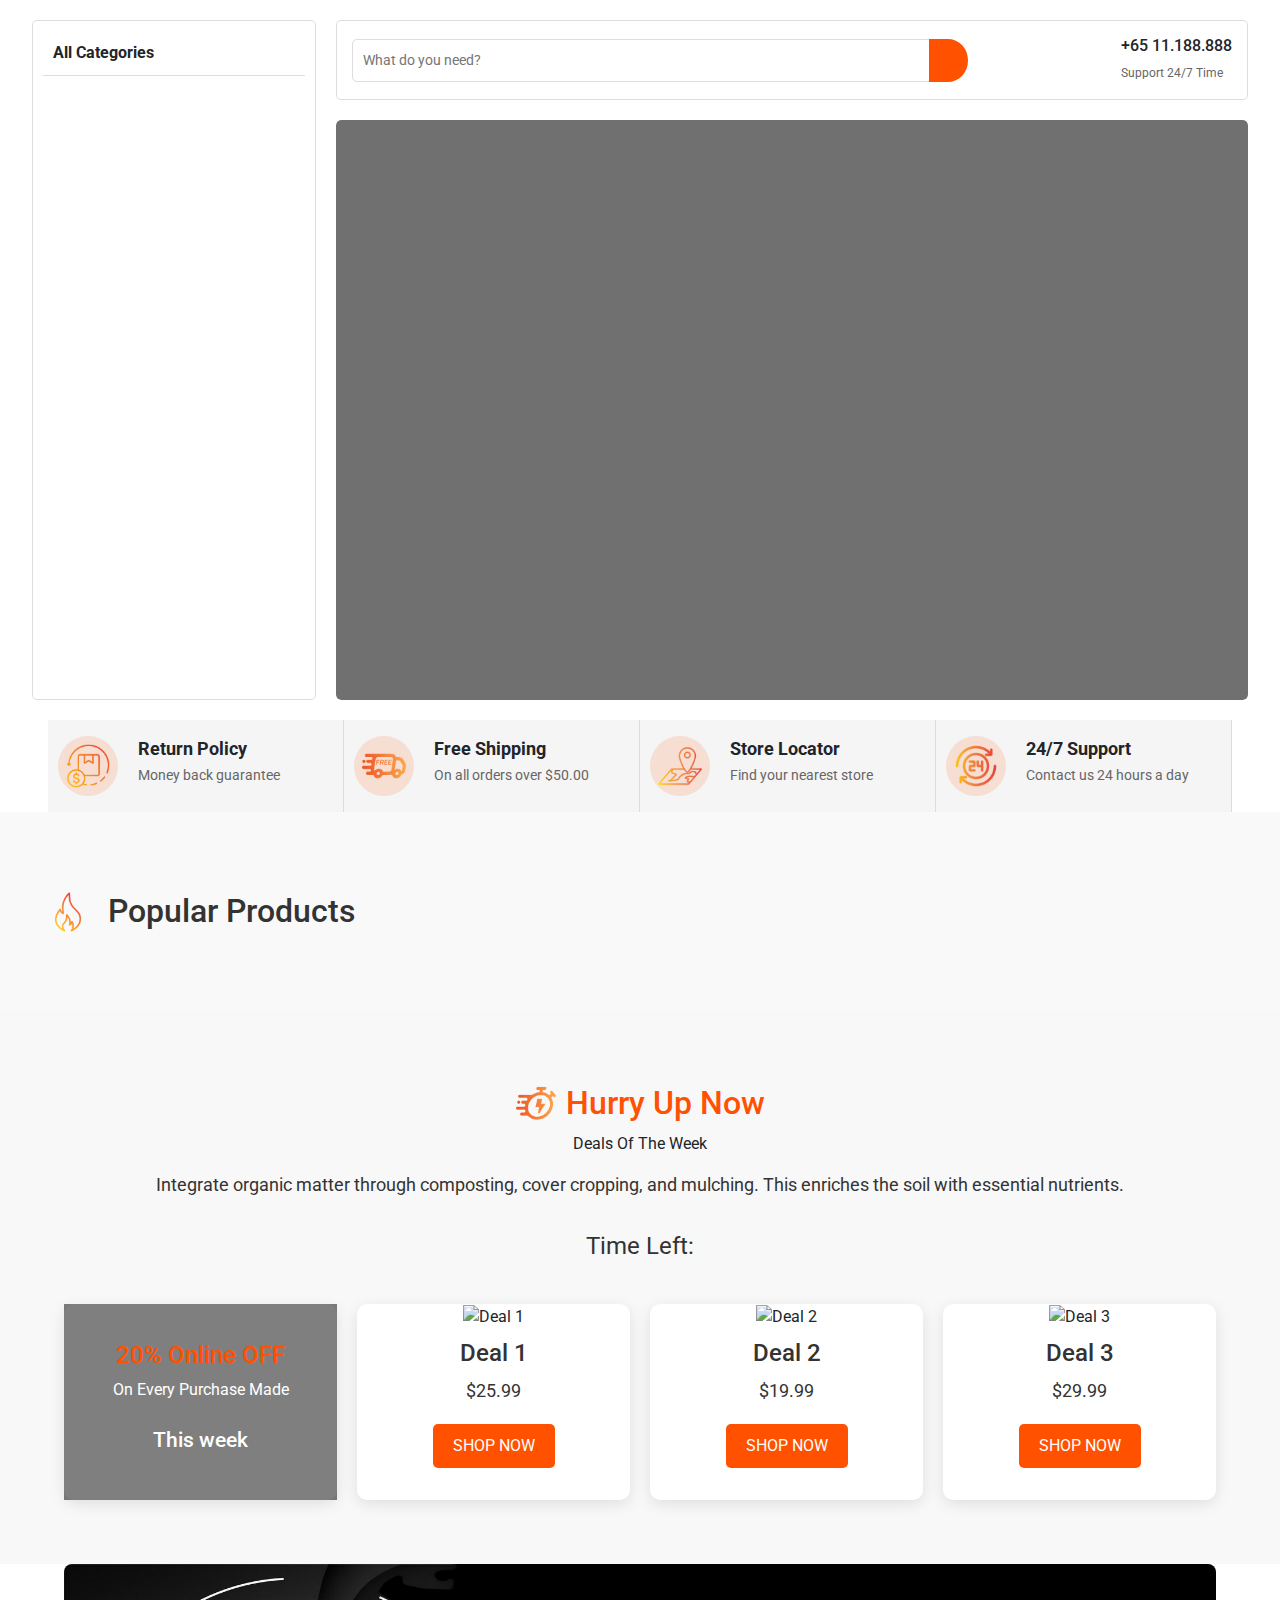
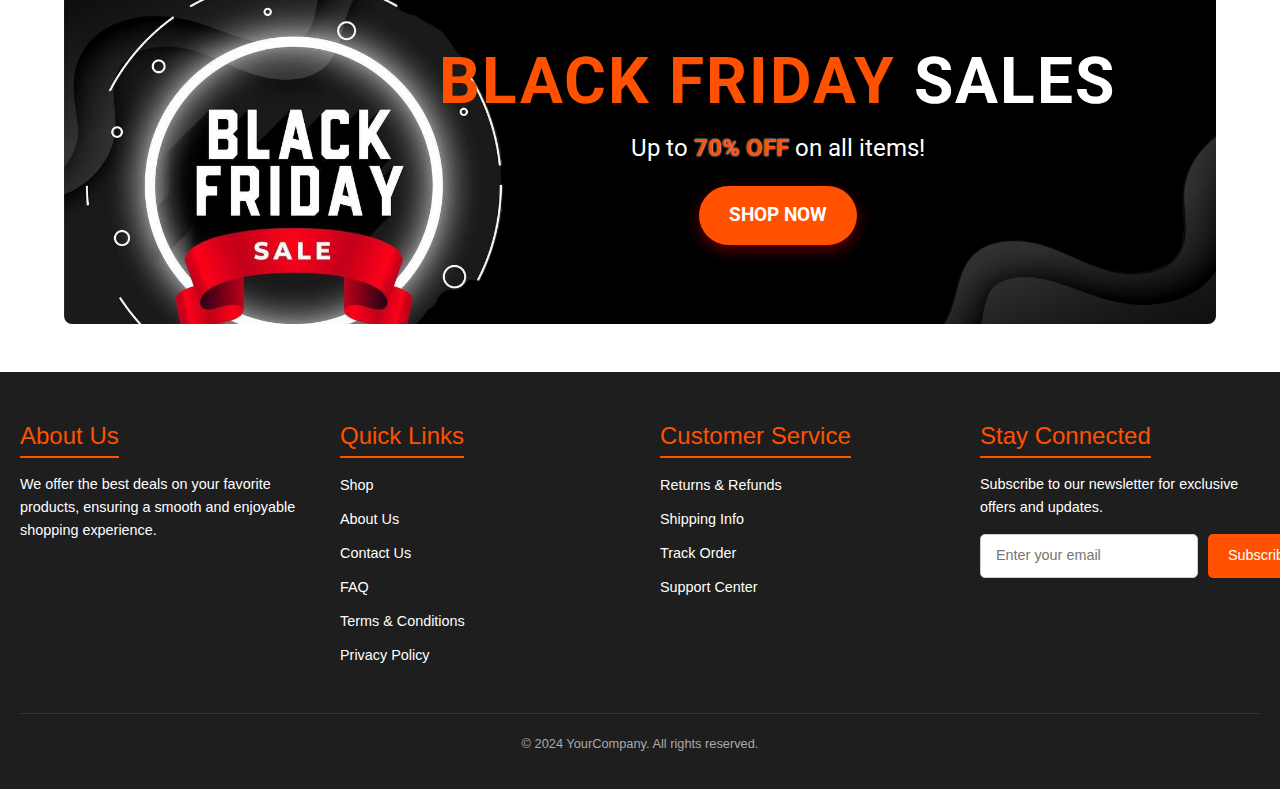
==== commit d4ca293a: "first commit" ====
--- a/index.html
+++ b/index.html
@@ -23,6 +23,13 @@
 
     <!-- Swiper CSS -->
     <link rel="stylesheet" href="https://unpkg.com/swiper/swiper-bundle.min.css" />
+    <script src="https://cdn.jsdelivr.net/npm/appwrite@16.0.2"></script>
+    <script src="https://cdnjs.cloudflare.com/ajax/libs/toastify-js/1.10.0/toastify.js"
+        integrity="sha512-mwSdINqQLRATPXGW3x8ce1DFtv+qX8V1sq1ciyGdOyqtFGbU6oU2a+o3ol5QcoXfiX9pI6gZOq9i3k14AQL0UQ=="
+        crossorigin="anonymous" referrerpolicy="no-referrer"></script>
+    <link rel="stylesheet" href="https://cdnjs.cloudflare.com/ajax/libs/toastify-js/1.10.0/toastify.css"
+        integrity="sha512-aTSfPrXKMZ4BMWKzbM4VFTAuI3rPpTpBlt830eRuGVNcGsEtbjdZvrgBFmSQATMgvGFKjdXiLa7rDY82LJ6/eQ=="
+        crossorigin="anonymous" referrerpolicy="no-referrer" />
     <title>Document</title>
 </head>
 
@@ -673,7 +680,9 @@
 
 
     </script>
-    <script src="/js/fetchCategories.js"></script>
+    <script src="/js/fetchCategories.js">
+
+    </script>
 </body>
 
 </html>--- a/css/header.css
+++ b/css/header.css
@@ -126,7 +126,7 @@
 }
 
 .custom-header-logo img {
-  width:  70px;
+  width:  270px;
     object-fit: contain;
     /* margin-left: 7rem; */
 }
